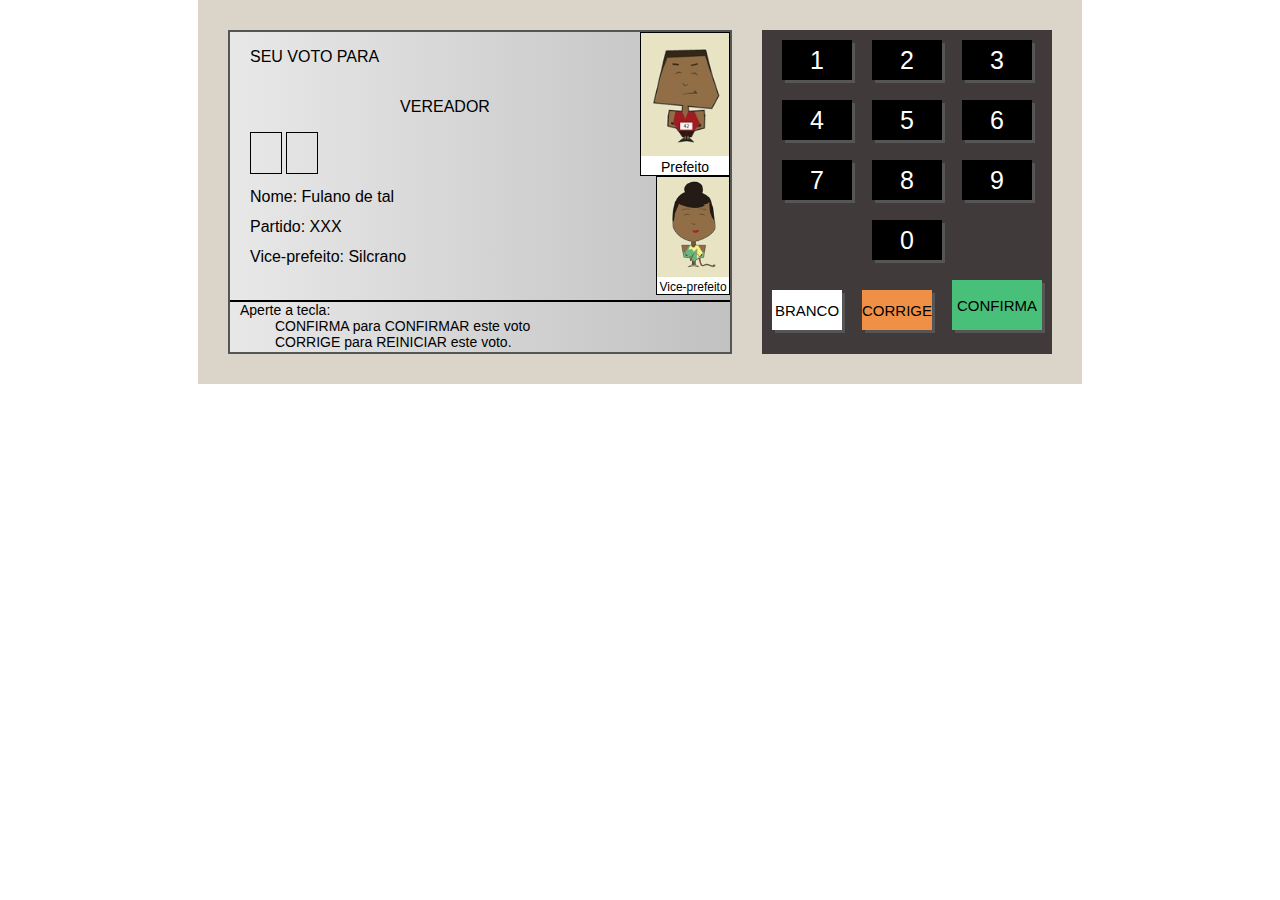
==== images/index.html @ 6c92db9e "ENTRANDO COM O JS" ====
<!DOCTYPE html>
<html lang="pt-br">
<head>
    <meta charset="UTF-8">
    <meta http-equiv="X-UA-Compatible" content="IE=edge">
    <meta name="viewport" content="width=device-width, initial-scale=1.0">
    <title>URNA ELETRÔNICA</title>
   <link rel="stylesheet" href="style.css">
  
</head>
<body>
    <div class="urna">
        <div class="tela">
            <div class="divisao1">
                <div class="divisao1-left">
                    <div class="divisao1-1">
                        <span>SEU VOTO PARA</span>
                    </div>
                    <div class="divisao1-2">
                        <span>VEREADOR</span>
                    </div>
                    <div class="divisao1-3">
                        <div class="numero pisca"></div>
                        <div class="numero "></div>
                    </div >
                    
                    <div class="divisao1-4">
                    Nome: Fulano de tal <br>
                    Partido: XXX <br>
                    Vice-prefeito: Silcrano 
                    </div>

                </div>
                <div class="divisao1-rightImg">
                    <div class="divisao1-image">
                        <img src="38111.jpg" alt="">
                        Prefeito
                    </div>
                    <div class="divisao1-image small">
                        <img src="77222.jpg" alt="">
                       Vice-prefeito
                    </div>
                </div>
            </div>
            <div class="divisao2">
        
            Aperte a tecla: <br>
            &nbsp; &nbsp; &nbsp; &nbsp; &nbsp;CONFIRMA para CONFIRMAR este voto <br>
            &nbsp; &nbsp; &nbsp; &nbsp; &nbsp;CORRIGE para REINICIAR este voto.
            
        
            </div>
        </div>

        <div class="teclado">
            <div class="tecladoLinha">
                <div class="tecladoBotao">1</div>
                <div class="tecladoBotao">2</div>
                <div class="tecladoBotao">3</div>
            </div>
            <div class="tecladoLinha">
                <div class="tecladoBotao">4</div>
                <div class="tecladoBotao">5</div>
                <div class="tecladoBotao">6</div>
            </div>
            <div class="tecladoLinha">
                <div class="tecladoBotao">7</div>
                <div class="tecladoBotao">8</div>
                <div class="tecladoBotao">9</div>
            </div>
            <div class="tecladoLinha">
                <div class="tecladoBotao">0</div>
            </div>
            <div class="tecladoLinha">
                <div class="tecladoBotao botaoBranco">BRANCO</div>
                <div class="tecladoBotao botaoCorrige">CORRIGE</div>
                <div class="tecladoBotao botaoConfirma">CONFIRMA</div>
            </div>
        </div>
    </div>

    <script src="etapas.js"></script>
    <script src="script.js"></script>
</body>
</html>
---- images/style.css ----
@keyframes pisca{
    0% { opacity: 0.2;}
    50% { opacity: 1;}
    100% { opacity: 0.2;}
}
body {
    margin: 0;
    display: flex;
    justify-content: center;
    align-items: center;
    font-family: Arial, Helvetica, sans-serif;
}

.urna{
    background-color: #dbd5c9;
    padding: 30px;
    display: flex;
}

.tela{
    width:500px;
    height: 320px;
    background: linear-gradient(to right, #E8E8E8, #C1C1C1);
    border: 2px solid #555;   
    display: flex;
    flex-direction: column; /* alinha o conteúdo para baixo */
  
}

.teclado{
    background-color: #403A3A;
    margin-left: 30px;

}
.tecladoBotao{
    width: 70px;
    height: 40px;
    background-color: #000;
    color: #FFF;
    font-size: 25px;
    display: flex;
    justify-content: center;
    align-items: center;
    margin: 10px;
    cursor: pointer;
    box-shadow: 3px 3px 0px #555;
}

.tecladoLinha{
    display: flex;
    justify-content: center;
    align-items: flex-end;
    
}
.botaoBranco{
    background-color: #fff;
    color: #000;
    font-size: 15px;
}

.botaoCorrige{
    background-color: #f09046;
    color: #000;
    font-size: 15px;
}

.botaoConfirma{
background-color: #48c079;
color: #000;
font-size: 15px;
width: 90px;
height: 50px;

}

.divisao1{
    flex: 1;
    display: flex;
}

.divisao1-left{
    flex: 1;
    display: flex;
    flex-direction: column;
    padding-left: 20px;
}

.divisao1-rightImg{
    width: 90px;
    display: flex;
    flex-direction: column;
    align-items: flex-end;
}
.divisao1-image{
    border: 1px solid #000;
    background-color: #fff;
    text-align: center;
    font-size: 14px;
}
.divisao1-image img{
    width: 100%;
}
.divisao1-image.small{
    width: 80%;
    font-size: 12px;
}

.divisao1-1{
    height: 50px;
    display: flex;
    align-items: center;
  
}
.divisao1-2{
    height: 50px;
    display: flex;
    align-items: center;
    justify-content: center;
}
.divisao1-3{
    height: 50px;
    
}
.numero{
    display: inline-block;
    width: 30px;
    height: 40px;
    border: 1px solid #000;
    text-align: center;
    line-height: 40px;
    justify-content: center;
    align-items: center;
    font-size: 25px;
}   
.pisca{
    animation-name: pisca;
    animation-duration: 5s;
    animation-iteration-count: infinite;
}

.divisao1-4{
    flex: 1;
    line-height: 30px;
    
}

.divisao2 {
    height: 50px;
    font-size: 14px;
    border-top:  2px solid #000;
    padding-left: 10px;
}
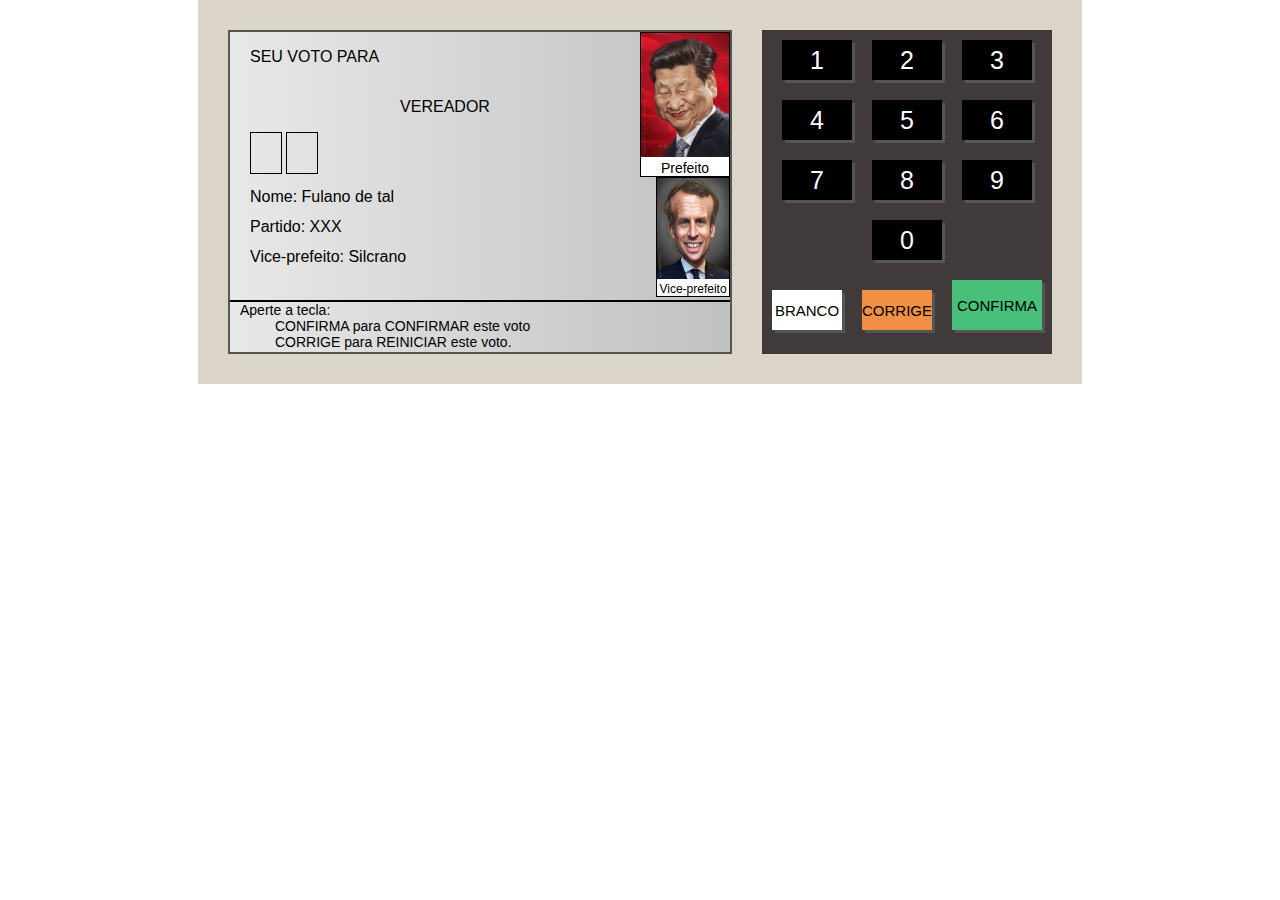
==== commit d623717f: "Candidatos" ====
--- a/images/index.html
+++ b/images/index.html
@@ -23,21 +23,22 @@
                         <div class="numero pisca"></div>
                         <div class="numero "></div>
                     </div >
-                    
                     <div class="divisao1-4">
                     Nome: Fulano de tal <br>
                     Partido: XXX <br>
                     Vice-prefeito: Silcrano 
                     </div>
 
+
+
                 </div>
                 <div class="divisao1-rightImg">
                     <div class="divisao1-image">
-                        <img src="38111.jpg" alt="">
+                        <img src="img candidatos/Xi Jinping.jpg" alt="">
                         Prefeito
                     </div>
                     <div class="divisao1-image small">
-                        <img src="77222.jpg" alt="">
+                        <img src="img candidatos/Emmanuel Macron.jpg" alt="">
                        Vice-prefeito
                     </div>
                 </div>
@@ -54,27 +55,27 @@
 
         <div class="teclado">
             <div class="tecladoLinha">
-                <div class="tecladoBotao">1</div>
-                <div class="tecladoBotao">2</div>
-                <div class="tecladoBotao">3</div>
+                <div class="tecladoBotao" onclick="clicou('1')">1</div>
+                <div class="tecladoBotao "onclick="clicou('2')" >2</div>
+                <div class="tecladoBotao" onclick="clicou('3')">3</div>
             </div>
             <div class="tecladoLinha">
-                <div class="tecladoBotao">4</div>
-                <div class="tecladoBotao">5</div>
-                <div class="tecladoBotao">6</div>
+                <div class="tecladoBotao" onclick="clicou('4')">4</div>
+                <div class="tecladoBotao" onclick="clicou('5')">5</div>
+                <div class="tecladoBotao" onclick="clicou('6')">6</div>
             </div>
             <div class="tecladoLinha">
-                <div class="tecladoBotao">7</div>
-                <div class="tecladoBotao">8</div>
-                <div class="tecladoBotao">9</div>
+                <div class="tecladoBotao" onclick="clicou('7')">7</div>
+                <div class="tecladoBotao" onclick="clicou('8')">8</div>
+                <div class="tecladoBotao" onclick="clicou('9')">9</div>
             </div>
             <div class="tecladoLinha">
-                <div class="tecladoBotao">0</div>
+                <div class="tecladoBotao" onclick="clicou('0')">0</div>
             </div>
             <div class="tecladoLinha">
-                <div class="tecladoBotao botaoBranco">BRANCO</div>
-                <div class="tecladoBotao botaoCorrige">CORRIGE</div>
-                <div class="tecladoBotao botaoConfirma">CONFIRMA</div>
+                <div class="tecladoBotao botaoBranco" onclick="branco()">BRANCO</div>
+                <div class="tecladoBotao botaoCorrige"onclick="corrige()">CORRIGE</div>
+                <div class="tecladoBotao botaoConfirma" onclick="confirma()">CONFIRMA</div>
             </div>
         </div>
     </div>
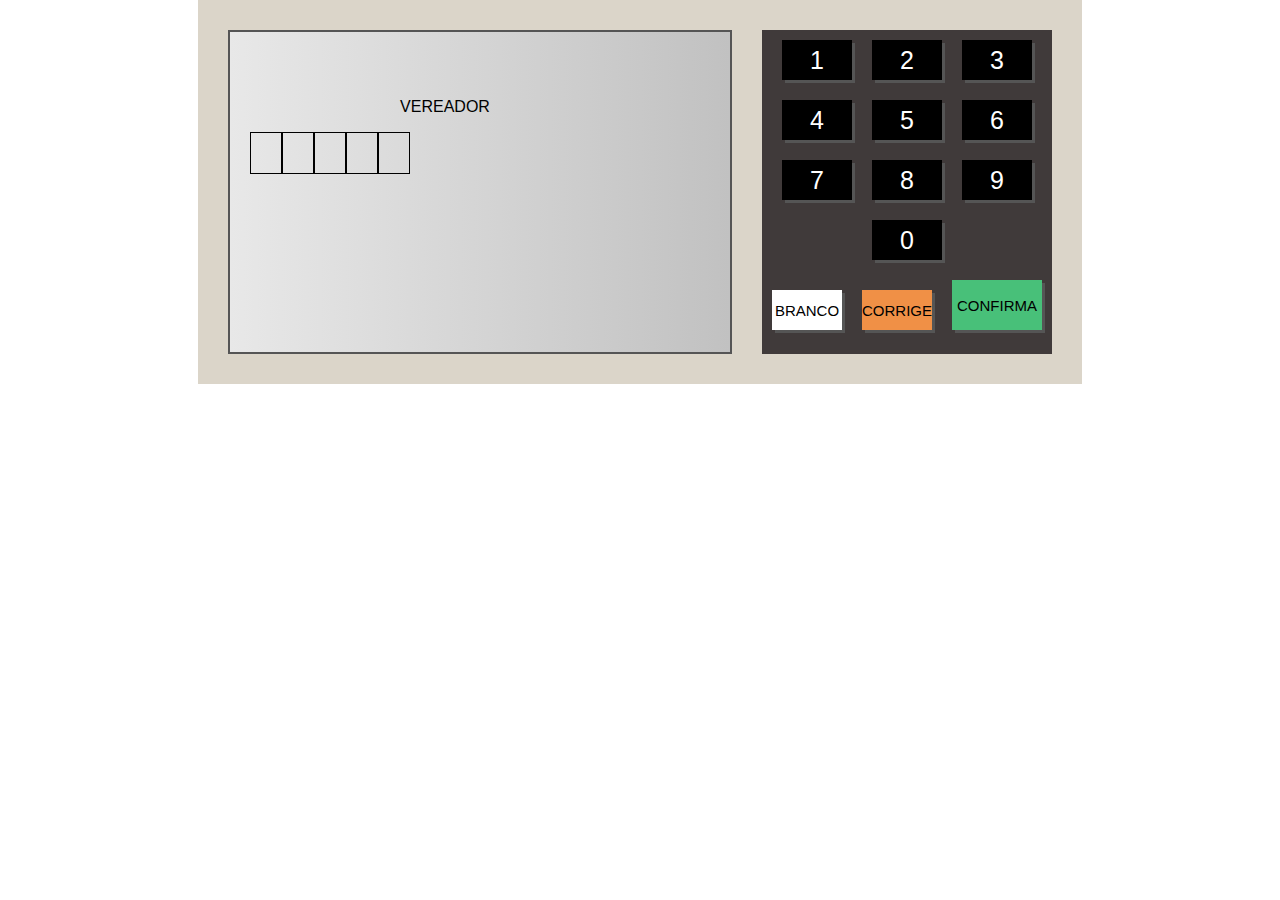
==== commit 3a6b07a7: "...." ====
--- a/images/index.html
+++ b/images/index.html
@@ -34,11 +34,11 @@
                 </div>
                 <div class="divisao1-rightImg">
                     <div class="divisao1-image">
-                        <img src="img candidatos/Xi Jinping.jpg" alt="">
+                        <img src="img candidatos/Trump.jpg" alt="">
                         Prefeito
                     </div>
                     <div class="divisao1-image small">
-                        <img src="img candidatos/Emmanuel Macron.jpg" alt="">
+                        <img src="img candidatos/Margaret Thatcher.jpg" alt="">
                        Vice-prefeito
                     </div>
                 </div>
--- a/images/style.css
+++ b/images/style.css
@@ -119,7 +119,7 @@
 }
 .divisao1-3{
     height: 50px;
-    
+    display: flex;
 }
 .numero{
     display: inline-block;
